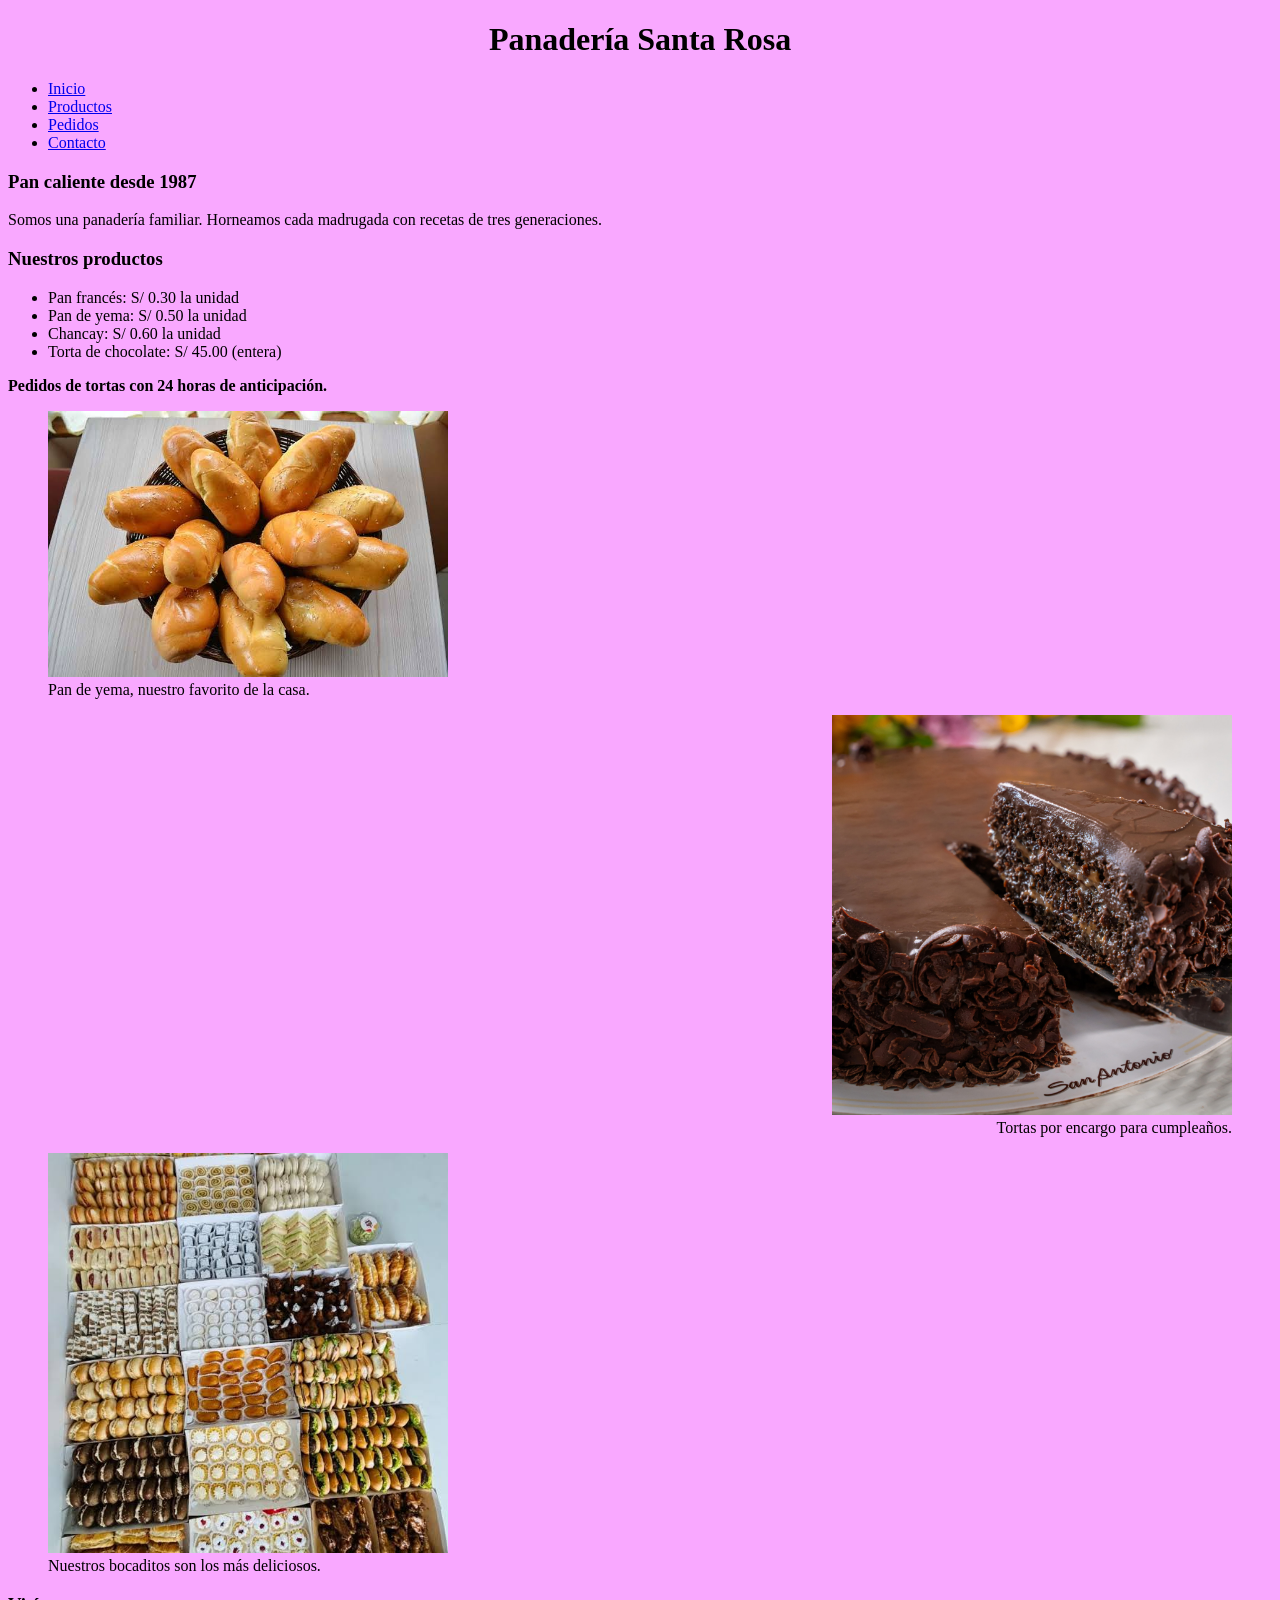
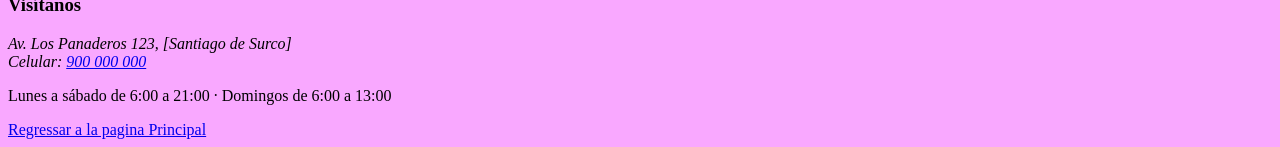
==== Guia 1/Santa Rosa - Támara/index.html @ 4dfca7db "Add files via upload" ====
<!DOCTYPE html>
<html lang="en">
<head>
    <meta charset="UTF-8">
    <meta name="viewport" content="width=device-width, initial-scale=1.0">
    <title>Panadería Santa Rosa | Pan caliente todos los días</title>
</head>
<body bgcolor="#F9A8FF">
    <header>
    <p><strong><h1 align="center">Panadería Santa Rosa</h1></strong></p>
        <nav>
            <ul>
                <li><a href="index.html">Inicio</a></li>
                <li><a href="#productos">Productos</a></li>
                <li><a href="pedidos.html">Pedidos</a></li>
                <li><a href="#contacto">Contacto</a></li>
            </ul>
        </nav>
    </header>
    <main>
        <section>
            <h3>Pan caliente desde 1987</h3>
            <p>Somos una panadería familiar. Horneamos cada madrugada con recetas de tres generaciones.</p>
        </section>

        <section id="productos">
            <h3>Nuestros productos</h3>
            <ul>
                <li>Pan francés: S/ 0.30 la unidad</li>
                <li>Pan de yema: S/ 0.50 la unidad</li>
                <li>Chancay: S/ 0.60 la unidad</li>
                <li>Torta de chocolate: S/ 45.00 (entera)</li>
            </ul>
            <p><strong>Pedidos de tortas con 24 horas de anticipación.</strong></p>
            <figure align="left">
                <img src="img/pan-yema.jpg" alt="Canasta de panes de yema dorados recién horneados" width="400">
                <figcaption>Pan de yema, nuestro favorito de la casa.</figcaption>
            </figure>
            <figure align="right">
                <img src="img/tortas.jpg" alt="Torta de chocolate llena de manjar por dentro" width="400">
                <figcaption>Tortas por encargo para cumpleaños.</figcaption>
            </figure>
            <figure>
                <img src="img/bocaditos.jpg" alt="Bocaditos para cualquier ocasión" width="400">
                <figcaption>Nuestros bocaditos son los más deliciosos.</figcaption>
            </figure>
        </section>
    </main>
    <footer id="contacto">
        <h3>Visítanos</h3>
        <address>
            Av. Los Panaderos 123, [Santiago de Surco]<br>
            Celular: <a href="tel:+51900000000">900 000 000</a>
        </address>
        <p>Lunes a sábado de 6:00 a 21:00 · Domingos de 6:00 a 13:00</p>
        <a href="../index.html">Regressar a la pagina Principal</a>
    </footer>

</body>
</html>
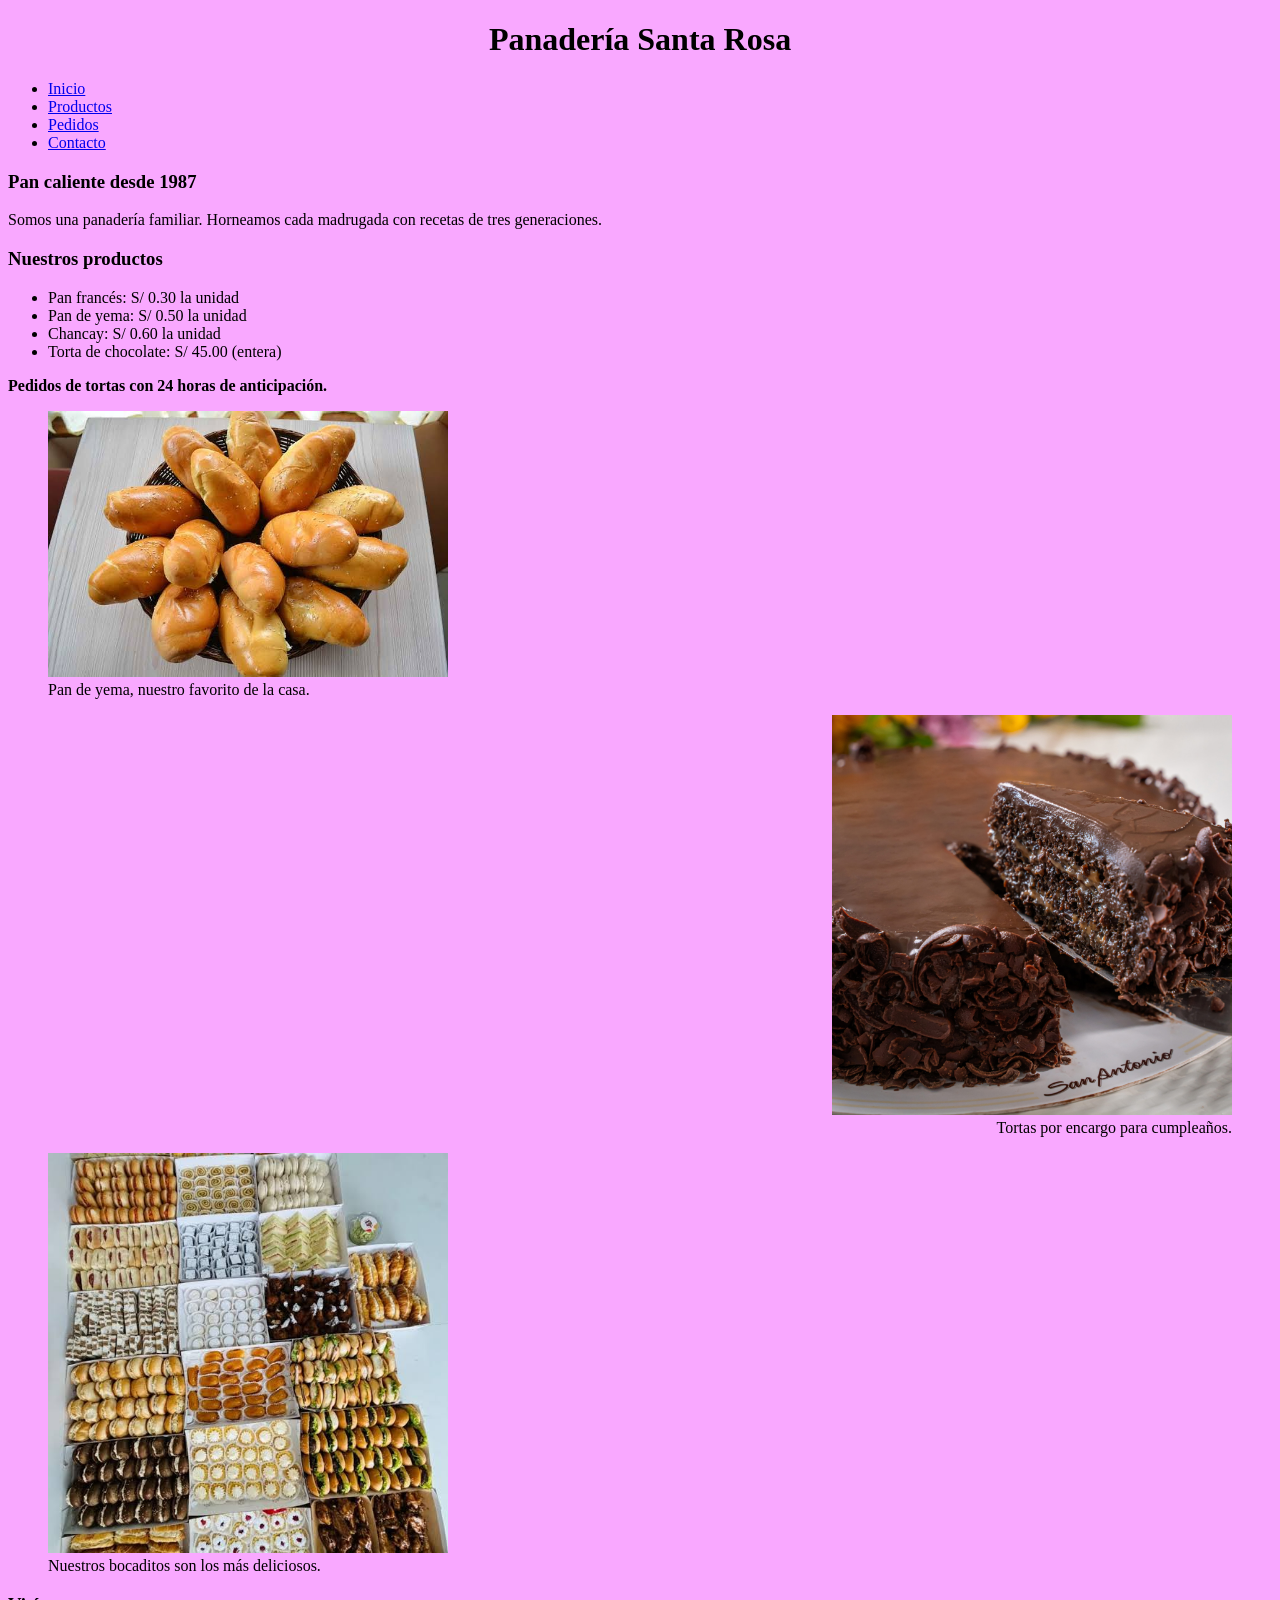
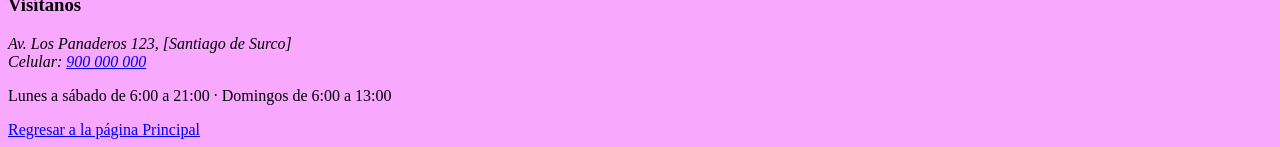
==== commit fad851ad: "Fix HTML formatting and update footer link" ====
--- a/Guia 1/Santa Rosa - Támara/index.html
+++ b/Guia 1/Santa Rosa - Támara/index.html
@@ -53,8 +53,8 @@
             Celular: <a href="tel:+51900000000">900 000 000</a>
         </address>
         <p>Lunes a sábado de 6:00 a 21:00 · Domingos de 6:00 a 13:00</p>
-        <a href="../index.html">Regressar a la pagina Principal</a>
+        <a href="../../index.html">Regresar a la página Principal</a>
     </footer>
 
 </body>
-</html>+</html>
